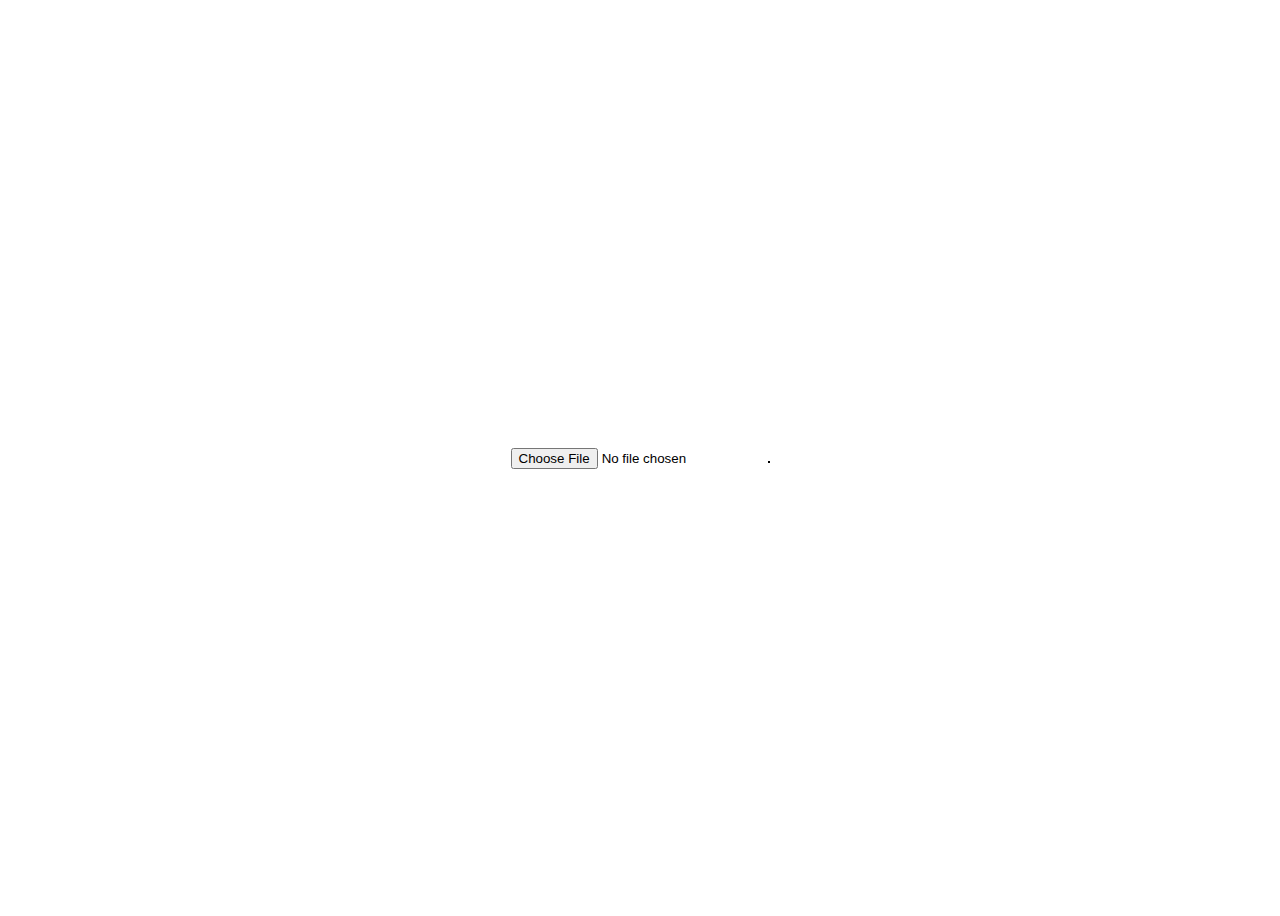
==== index.html @ 226cf457 "Moved files to make using GitHub pages easier." ====
<!DOCTYPE html>
<html lang="en">
    <head>
        <link rel="stylesheet" href="style.css">
        <title>Image Transfromer</title>
    </head>
    <body>
        <div id="user_input">
            <input type="file" id="image_input" accept="image/png, image/jpg">
            <img id="user_image" src="">
        </div>
    </body>
    <script src="index.js"></script>
</html>
---- style.css ----
body{
    display: flex;
    justify-content: center;
    align-items: center;
    gap: 10px;
    flex-direction: column;
    height: 100vh;
}

img{
    object-fit: scale-down;
    max-width: 50vmin;
    max-height: 50vmin;
    border: 1px solid black;
}
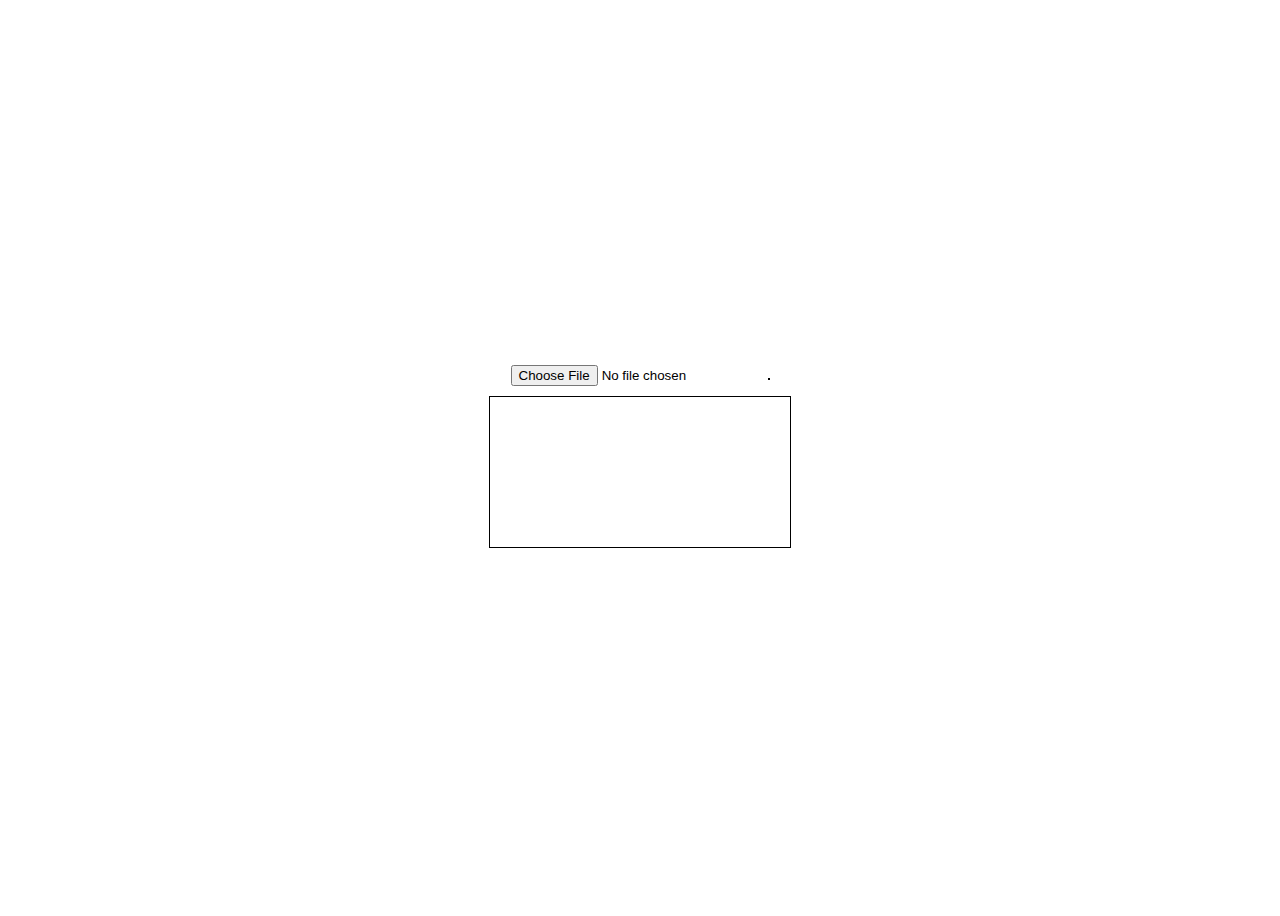
==== commit 8be93cd1: "Added a canvas and used it to change the input image data" ====
--- a/index.html
+++ b/index.html
@@ -9,6 +9,9 @@
             <input type="file" id="image_input" accept="image/png, image/jpg">
             <img id="user_image" src="">
         </div>
+        <div id="process_output">
+            <canvas id="output_canvas"></canvas>
+        </div>
     </body>
     <script src="index.js"></script>
 </html>--- a/style.css
+++ b/style.css
@@ -12,4 +12,8 @@
     max-width: 50vmin;
     max-height: 50vmin;
     border: 1px solid black;
+}
+
+canvas{
+    border: 1px solid black;
 }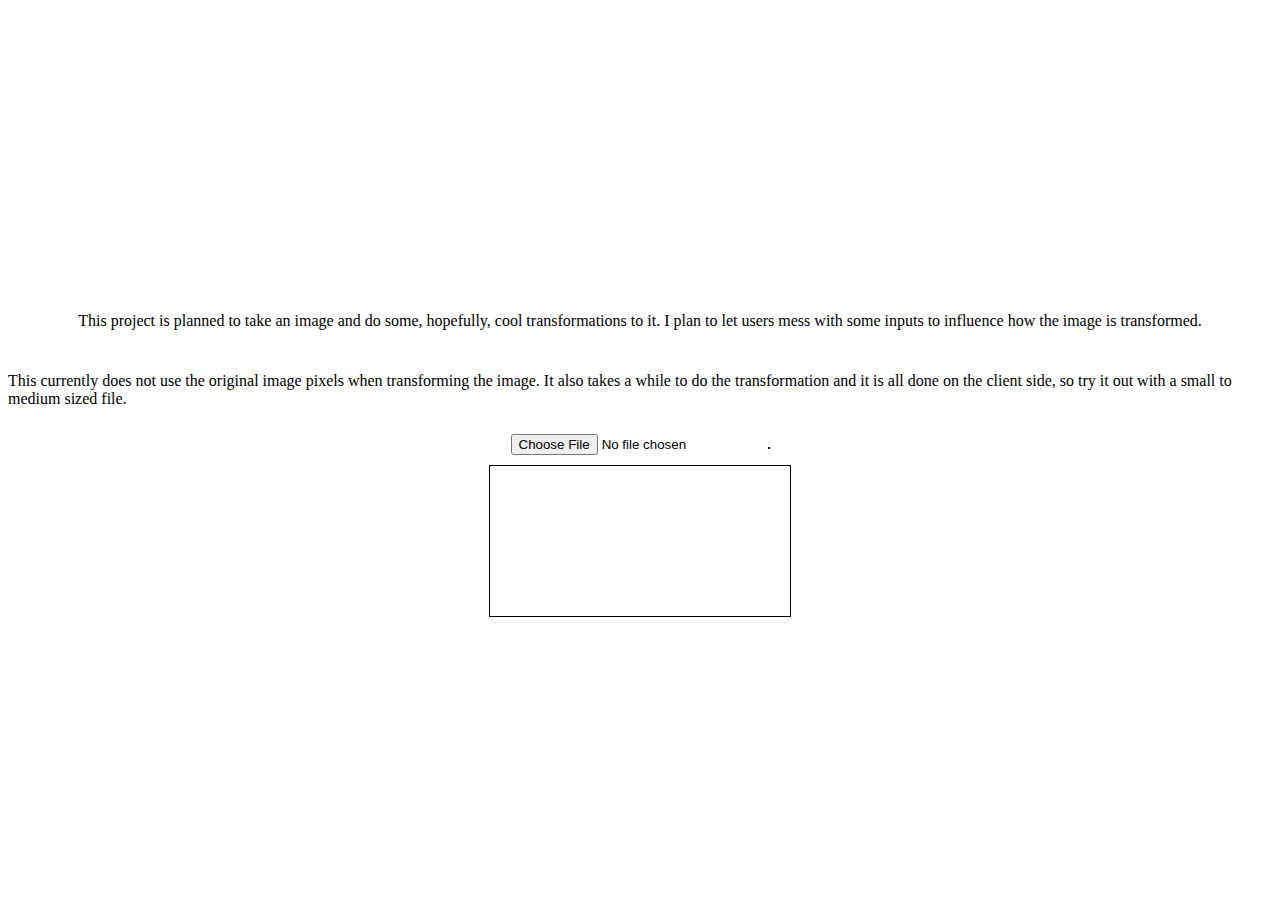
==== commit 8d8adeea: "Added a small description to the main page." ====
--- a/index.html
+++ b/index.html
@@ -5,6 +5,16 @@
         <title>Image Transfromer</title>
     </head>
     <body>
+        <p>
+            This project is planned to take an image and do some, hopefully, cool transformations 
+            to it.  I plan to let users mess with some inputs to influence how the image is 
+            transformed.
+        </p>
+        <p>
+            This currently does not use the original image pixels when transforming the image.  It 
+            also takes a while to do the transformation and it is all done on the client side, so 
+            try it out with a small to medium sized file.
+        </p>
         <div id="user_input">
             <input type="file" id="image_input" accept="image/png, image/jpg">
             <img id="user_image" src="">
@@ -13,5 +23,5 @@
             <canvas id="output_canvas"></canvas>
         </div>
     </body>
-    <script src="index.js"></script>
+    <script type="module" src="index.js"></script>
 </html>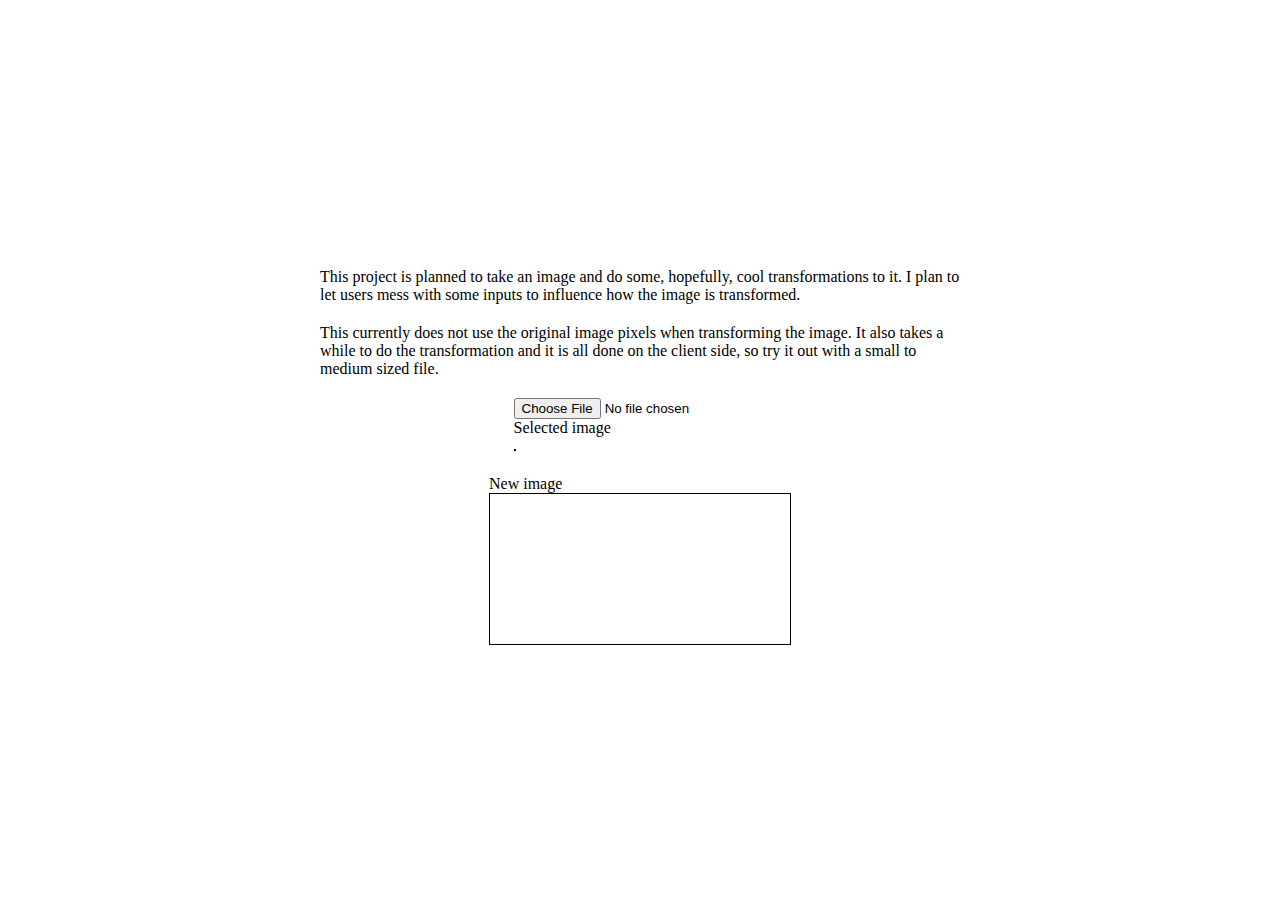
==== commit 444eb841: "Labeled the images and updated styling" ====
--- a/index.html
+++ b/index.html
@@ -17,9 +17,14 @@
         </p>
         <div id="user_input">
             <input type="file" id="image_input" accept="image/png, image/jpg">
+            <br>
+            Selected image
+            <br>
             <img id="user_image" src="">
         </div>
         <div id="process_output">
+            New image
+            <br>
             <canvas id="output_canvas"></canvas>
         </div>
     </body>
--- a/style.css
+++ b/style.css
@@ -2,7 +2,7 @@
     display: flex;
     justify-content: center;
     align-items: center;
-    gap: 10px;
+    gap: 20px;
     flex-direction: column;
     height: 100vh;
 }
@@ -16,4 +16,10 @@
 
 canvas{
     border: 1px solid black;
+}
+
+p{
+    max-width: 50vw;
+    margin-top: 0pt;
+    margin-bottom: 0pt;
 }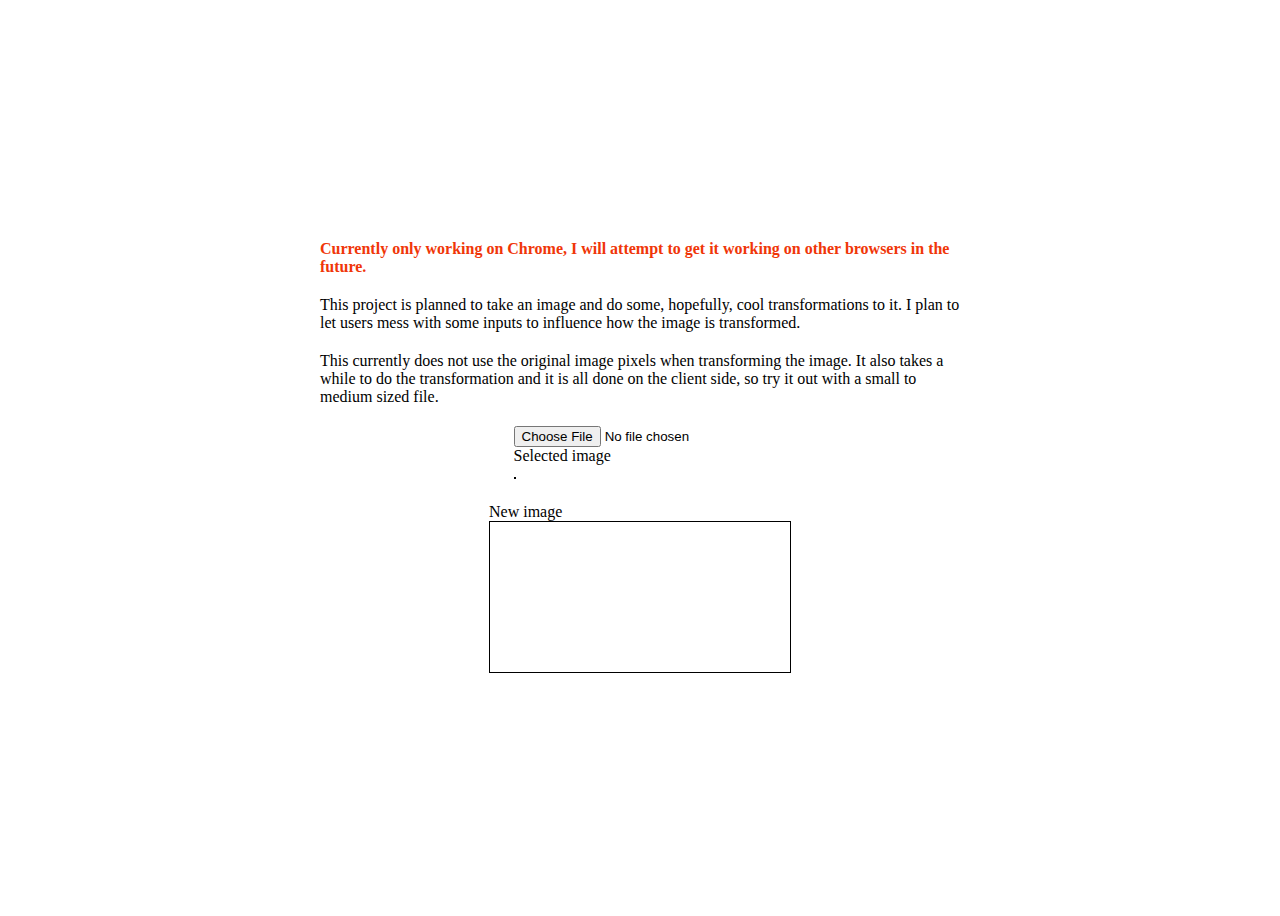
==== commit 687a18a8: "Added a warning about only working on chrome" ====
--- a/index.html
+++ b/index.html
@@ -5,6 +5,12 @@
         <title>Image Transfromer</title>
     </head>
     <body>
+        <p class="warning">
+            <b>
+                Currently only working on Chrome, I will attempt to get it working on other browsers 
+                in the future.
+            </b>
+        </p>
         <p>
             This project is planned to take an image and do some, hopefully, cool transformations 
             to it.  I plan to let users mess with some inputs to influence how the image is 
--- a/style.css
+++ b/style.css
@@ -1,4 +1,4 @@
-body{
+body {
     display: flex;
     justify-content: center;
     align-items: center;
@@ -7,19 +7,23 @@
     height: 100vh;
 }
 
-img{
+img {
     object-fit: scale-down;
     max-width: 50vmin;
     max-height: 50vmin;
     border: 1px solid black;
 }
 
-canvas{
+canvas {
     border: 1px solid black;
 }
 
-p{
+p {
     max-width: 50vw;
     margin-top: 0pt;
     margin-bottom: 0pt;
+}
+
+p.warning {
+    color: rgb(240, 54, 8);
 }